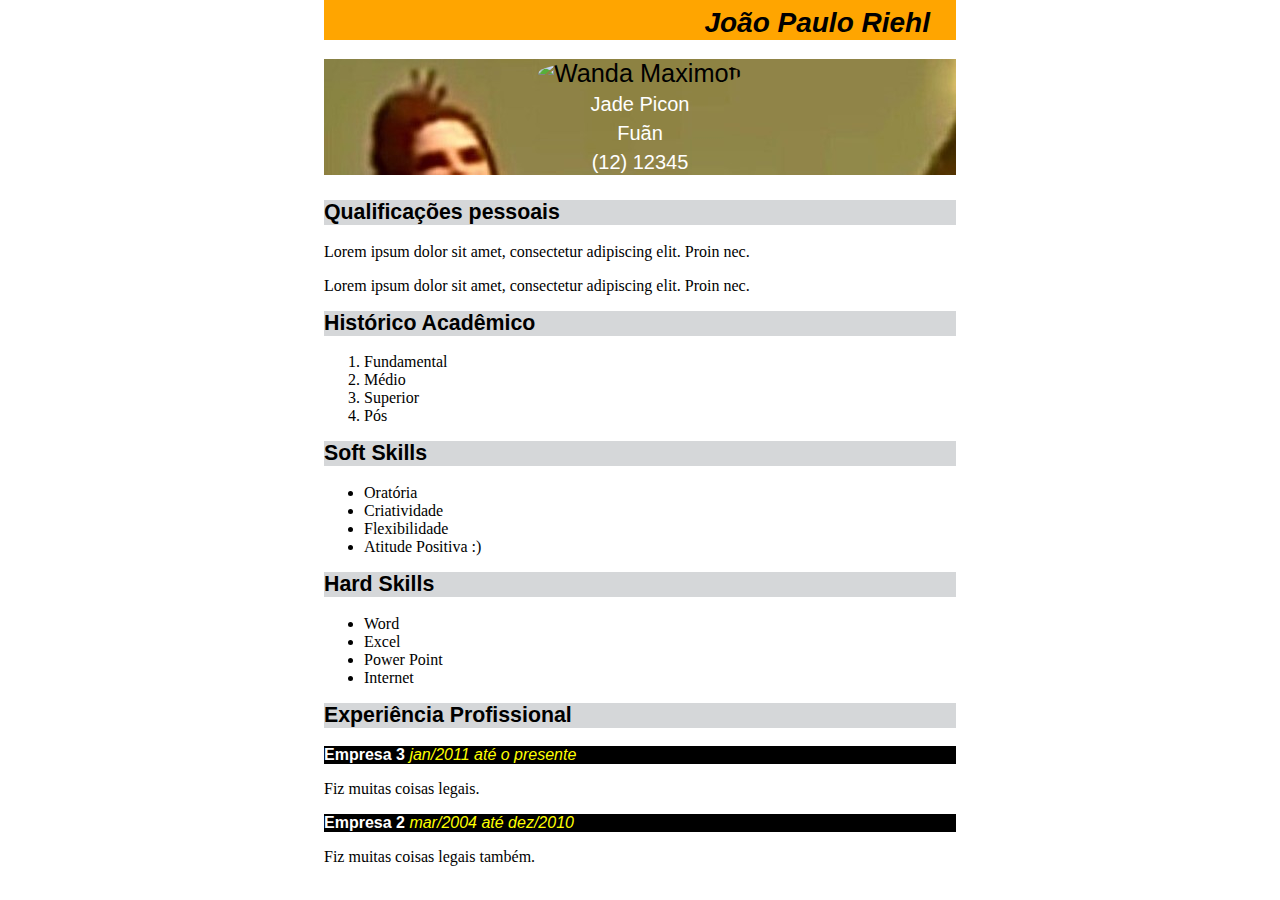
==== docs/index.html @ e54490bd "Primeira versão do site" ====
﻿<!DOCTYPE html>
<html xmlns="http://www.w3.org/1999/xhtml" lang="pt-BR">
<head>
	<meta charset="utf-8" />
	<meta name="viewport" content="width=device-width, initial-scale=1" />
	
	<title> </title>
	
	<style type="text/css">
 	
 	/*p {text-indent 20px} é um recuo na primeira linha*/
 	
 	 h1 { 
 	 	text-align: right; /* alinhar o texto para direita */
		background-color: orange	; /* cor de fundo */
		font-style: italic	;
		font-size: 21pt; /* tamanho da fonte */
		font-family: helvetica; /*tipo de fonte*/
		color: black; /*cor da fonte*/
 	 }
 	 
	  #fotinho {text-align:center ;
	  font-size: 19pt;
	  font-family: helvetica;
	  background: url(dragao2.jpg)
	  	
 	 }
 	 
 	 img{border-radius: 60%;}
 	 
 	 h2 {
 	 	background-color: #d5d7d9; /*online image color picker*/
 	 	font-size: 16pt;
 	 	font-family: helvetica;} 
 	 
 	h3 {background-color: black;
 		font-size: 12pt;
 		font-family: helvetica;
 		color: white;}
 	
 	/*PARA USAR CLASS DEVE-SE COLOCAR UM . ANTES, NO CASO DO SPAN*/
 	.shazan {font-weight: normal;      /*FONT-WEIGHT É PRA DEIXAR NEGRITO OU NORMAL (BOLD/NORMAL) E FONT-STYLE É PRA DEIXAR ITALICO*/
 			font-style: italic;
 			color: yellow}
 	
 	.wanda {font-size: 15pt;
 			color: white}
 	
 	#principal {background-color: white;				/*ID É # E CLASS É . - ID É UMA DIVISAO NOVA E CLASS É NO MESMO LUGAR*/
 				width: 50%;								/*a região ocupa 50% na horizontal*/
 				margin: 0 auto;						/*MARGIN É SOBRE MARGEM: O PRIMEIRO NUMERO É DESLOCAMENTO VERTICAL E O SEGUNDO É HORIZONTAL: auto é para centralizar e do jeito que ta é para centralizar na horizontal*/
 	}
 	 
 	 * {margin-top: 0;					/*MARGIN-TOP É A DISTANCIA PRA COLAR O SITE NA VERTICAL E O * É UNIVERSAL, EM TUDO*/
 	 }
 	 
	</style>
</head>
<body>

<div id="principal">


  <h1>João Paulo Riehlﾠ</h1> 
 <div id="fotinho">
 <img src=https://portalpopline.com.br/wp-content/uploads/2022/05/jade-picon-atriz.jpg width="300" alt="Wanda Maximoff">

 <p> <span class="wanda">Jade Picon <br>
 Fuãn  <br>
 (12) 12345</span>
  </p>
 </div>
 
	<h2>Qualificações pessoais</h2>
		<!-- GERADOR DE TEXTO PARA PREENCHER ESPAÇO LIPSUM -->
		<p>Lorem ipsum dolor sit amet, consectetur adipiscing elit. Proin nec.</p>  
		<p>Lorem ipsum dolor sit amet, consectetur adipiscing elit. Proin nec.</p> 
	
	<h2>Histórico Acadêmico</h2>
		<!-- INSERIR UMA LISTA ORDENADA COM 4 ITENS -->
		<ol>
			<li>Fundamental</li>
			<li>Médio</li>
			<li>Superior</li>
			<li>Pós</li>
		</ol>
	
	<h2>Soft Skills</h2>
		<!-- INSERIR UMA LISTA NÃO ORDENADA ; QUALQUER COISA É SO PESQUISAR O COMANDO NA INTERNET POR EXEMPLO ''LISTA NAO ORDENADA HTML''-->
		<ul>
			<li>Oratória</li>
			<li>Criatividade</li>
			<li>Flexibilidade</li>
			<li>Atitude Positiva :)</li>
		</ul>
		
	<h2>Hard Skills</h2>
		<ul>
			<li>Word</li>
			<li>Excel</li>
			<li>Power Point</li>
			<li>Internet</li>
		</ul>
		
	<h2>Experiência Profissional</h2>
	
	<h3>Empresa 3 <span class="shazan"> jan/2011 até o presente</span></h3>      <!-- SPAN SERVE PRA CONFIGURAR COISAS AVULÇAS -->
	<p>Fiz muitas coisas legais.</p>
	
	<h3>Empresa 2 <span class="shazan">mar/2004 até dez/2010</span></h3>
	<p>Fiz muitas coisas legais também.</p>

</div>
 
</body>
</html>
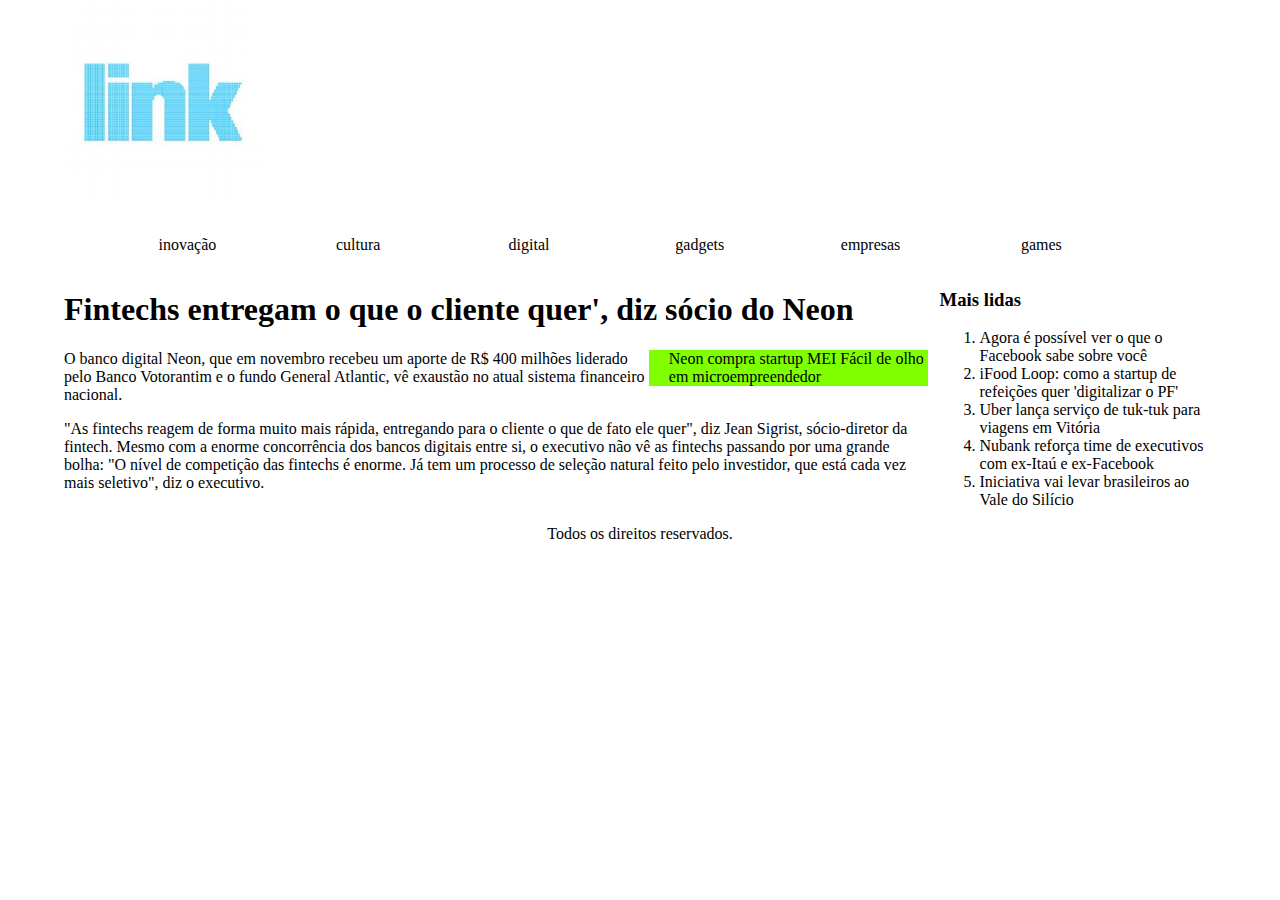
==== commit 21752c88: "Versão 2.0" ====
--- a/docs/index.html
+++ b/docs/index.html
@@ -1,116 +1,55 @@
-﻿<!DOCTYPE html>
-<html xmlns="http://www.w3.org/1999/xhtml" lang="pt-BR">
-<head>
-	<meta charset="utf-8" />
-	<meta name="viewport" content="width=device-width, initial-scale=1" />
-	
-	<title> </title>
-	
-	<style type="text/css">
- 	
- 	/*p {text-indent 20px} é um recuo na primeira linha*/
- 	
- 	 h1 { 
- 	 	text-align: right; /* alinhar o texto para direita */
-		background-color: orange	; /* cor de fundo */
-		font-style: italic	;
-		font-size: 21pt; /* tamanho da fonte */
-		font-family: helvetica; /*tipo de fonte*/
-		color: black; /*cor da fonte*/
- 	 }
- 	 
-	  #fotinho {text-align:center ;
-	  font-size: 19pt;
-	  font-family: helvetica;
-	  background: url(dragao2.jpg)
-	  	
- 	 }
- 	 
- 	 img{border-radius: 60%;}
- 	 
- 	 h2 {
- 	 	background-color: #d5d7d9; /*online image color picker*/
- 	 	font-size: 16pt;
- 	 	font-family: helvetica;} 
- 	 
- 	h3 {background-color: black;
- 		font-size: 12pt;
- 		font-family: helvetica;
- 		color: white;}
- 	
- 	/*PARA USAR CLASS DEVE-SE COLOCAR UM . ANTES, NO CASO DO SPAN*/
- 	.shazan {font-weight: normal;      /*FONT-WEIGHT É PRA DEIXAR NEGRITO OU NORMAL (BOLD/NORMAL) E FONT-STYLE É PRA DEIXAR ITALICO*/
- 			font-style: italic;
- 			color: yellow}
- 	
- 	.wanda {font-size: 15pt;
- 			color: white}
- 	
- 	#principal {background-color: white;				/*ID É # E CLASS É . - ID É UMA DIVISAO NOVA E CLASS É NO MESMO LUGAR*/
- 				width: 50%;								/*a região ocupa 50% na horizontal*/
- 				margin: 0 auto;						/*MARGIN É SOBRE MARGEM: O PRIMEIRO NUMERO É DESLOCAMENTO VERTICAL E O SEGUNDO É HORIZONTAL: auto é para centralizar e do jeito que ta é para centralizar na horizontal*/
- 	}
- 	 
- 	 * {margin-top: 0;					/*MARGIN-TOP É A DISTANCIA PRA COLAR O SITE NA VERTICAL E O * É UNIVERSAL, EM TUDO*/
- 	 }
- 	 
-	</style>
-</head>
-<body>
-
-<div id="principal">
-
-
-  <h1>João Paulo Riehlﾠ</h1> 
- <div id="fotinho">
- <img src=https://portalpopline.com.br/wp-content/uploads/2022/05/jade-picon-atriz.jpg width="300" alt="Wanda Maximoff">
-
- <p> <span class="wanda">Jade Picon <br>
- Fuãn  <br>
- (12) 12345</span>
-  </p>
- </div>
- 
-	<h2>Qualificações pessoais</h2>
-		<!-- GERADOR DE TEXTO PARA PREENCHER ESPAÇO LIPSUM -->
-		<p>Lorem ipsum dolor sit amet, consectetur adipiscing elit. Proin nec.</p>  
-		<p>Lorem ipsum dolor sit amet, consectetur adipiscing elit. Proin nec.</p> 
-	
-	<h2>Histórico Acadêmico</h2>
-		<!-- INSERIR UMA LISTA ORDENADA COM 4 ITENS -->
-		<ol>
-			<li>Fundamental</li>
-			<li>Médio</li>
-			<li>Superior</li>
-			<li>Pós</li>
-		</ol>
-	
-	<h2>Soft Skills</h2>
-		<!-- INSERIR UMA LISTA NÃO ORDENADA ; QUALQUER COISA É SO PESQUISAR O COMANDO NA INTERNET POR EXEMPLO ''LISTA NAO ORDENADA HTML''-->
-		<ul>
-			<li>Oratória</li>
-			<li>Criatividade</li>
-			<li>Flexibilidade</li>
-			<li>Atitude Positiva :)</li>
-		</ul>
-		
-	<h2>Hard Skills</h2>
-		<ul>
-			<li>Word</li>
-			<li>Excel</li>
-			<li>Power Point</li>
-			<li>Internet</li>
-		</ul>
-		
-	<h2>Experiência Profissional</h2>
-	
-	<h3>Empresa 3 <span class="shazan"> jan/2011 até o presente</span></h3>      <!-- SPAN SERVE PRA CONFIGURAR COISAS AVULÇAS -->
-	<p>Fiz muitas coisas legais.</p>
-	
-	<h3>Empresa 2 <span class="shazan">mar/2004 até dez/2010</span></h3>
-	<p>Fiz muitas coisas legais também.</p>
-
-</div>
- 
-</body>
-</html>
+<!DOCTYPE html>
+<html lang="en">
+<head>
+    <meta charset="UTF-8">
+    <meta http-equiv="X-UA-Compatible" content="IE=edge">
+    <meta name="viewport" content="width=device-width, initial-scale=1.0">
+    <title>Link Estadão</title>
+    <link rel="stylesheet" href="estilo.css">
+</head>
+<body>
+    <div id="principal">        <!-- sempre quando começar um conteúdo colocar dentro da div-->
+        <header id="cabecalho">
+            <a href="index.html"><img src="imagens/link-estadao.jpeg" alt="Link Estadão" width="200"></a>
+            <nav id="menu">
+                <ul>
+                    <li><a href="#">inovação</a></li>
+                    <li><a href="#">cultura</a></li>
+                    <li><a href="#">digital</a></li>
+                    <li><a href="#">gadgets</a></li>
+                    <li><a href="#">empresas</a></li>
+                    <li><a href="#">games</a></li>
+                </ul>
+            </nav>
+        </header>
+
+        <section id="esquerda">
+            <header>
+                <h1>Fintechs entregam o que o cliente quer', diz sócio do Neon</h1>
+                <aside id="ref">Neon compra startup MEI Fácil de olho em microempreendedor</aside>
+                <p>O banco digital Neon, que em novembro recebeu um aporte de R$ 400 milhões liderado pelo Banco Votorantim e o fundo General Atlantic, vê exaustão no atual sistema financeiro nacional.</p>
+                <p>"As fintechs reagem de forma muito mais rápida, entregando para o cliente o que de fato ele quer", diz Jean Sigrist, sócio-diretor da fintech. Mesmo com a enorme concorrência dos bancos digitais entre si, o executivo não vê as fintechs passando por uma grande bolha: "O nível de competição das fintechs é enorme. Já tem um processo de seleção natural feito pelo investidor, que está cada vez mais seletivo", diz o executivo.</p>
+            </header>
+        </section>
+
+        <section id="direita">
+            <h3>Mais lidas</h3>
+            <nav id="maislidas">
+                <ol>
+                    <li>Agora é possível ver o que o Facebook sabe sobre você</li>
+                    <li>iFood Loop: como a startup de refeições quer 'digitalizar o PF'</li>
+                    <li>Uber lança serviço de tuk-tuk para viagens em Vitória</li>
+                    <li>Nubank reforça time de executivos com ex-Itaú e ex-Facebook</li>
+                    <li>Iniciativa vai levar brasileiros ao Vale do Silício</li>
+                </ol>
+            </nav>
+        </section>
+
+        <footer id="rodape">
+            Todos os direitos reservados.
+        </footer>
+
+    </div>
+    
+</body>
+</html>--- a/docs/estilo.css
+++ b/docs/estilo.css
@@ -0,0 +1,70 @@
+body {
+    margin: 0;
+}
+
+#principal {
+    width: 90%;
+    /*height: 100vh;
+    background: lightcoral;*/
+    margin: 0 auto;     /*centralizar a pagina na horizontal 0 auto; centralizar a pagina na vertical auto 0*/
+}
+
+#menu {
+    width: 100%;
+    height: 50px;
+    /*background-color: aquamarine;*/
+}
+
+#menu ul {      /*dentro do menu encontrar a opção ul*/
+    list-style-type: none;      /*alterar ou tirar os bullets da lista ul*/
+}
+
+#menu ul li {
+    display: inline-block;      /*colocar o menu na horizontal*/
+    width: 15%;
+    text-align: center;
+    line-height: 50px;          /*se a altura da linha for igual a linha da caixa sempre tem centralização vertical*/
+}
+
+#menu ul li:hover {
+    /*background-color: white;*/
+    border-top: black solid 2px;
+}
+
+a {
+    color: black;
+    text-decoration: none;      /*tirar o hiperlink (sublinhado)*/
+}
+
+a:hover {
+    text-decoration: overline;
+}
+
+#esquerda {
+    width: 75%;
+    min-height: 200px;
+    /*background-color: darkgray;*/
+    display: inline-block;
+    float: left;
+}
+
+#direita {
+    width: 24%;
+    min-height: 200px;
+    /*background-color: darkgray;*/
+    display: inline-block;
+    float: right;
+}
+
+#ref {
+    float: right;
+    width: 30%;
+    background-color: chartreuse;
+    padding-left: 20px;     /*Afastar mais das outras coisas*/
+}
+
+#rodape {
+    clear: both;
+    text-align: center;
+    width: 100%;
+}